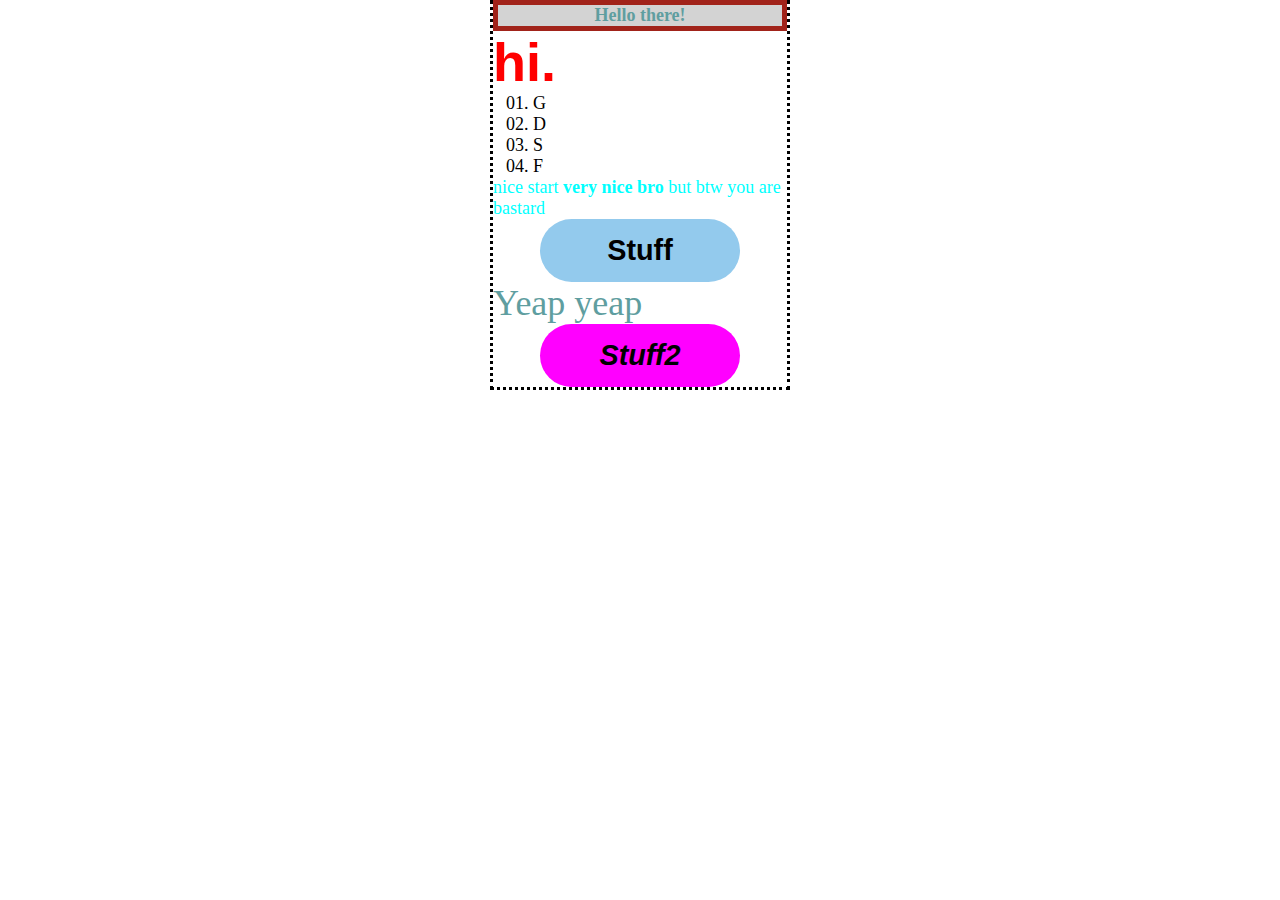
==== index.html @ 093780e0 "Initial commit" ====
<!DOCTYPE html>
<html>
    <head>
        <meta charset="UTF-8"/>
        <title>Dummy</title>
        <link rel="stylesheet" href="styles.css"/>
    </head>
    <body>
        <div class="page">
            <h1>Hello there!</h1>
            <h2>hi.</h2>
            <ul>
                <li>G</li>
                <li>D</li>
                <li>S</li>
                <li>F</li>
            </ul>
            <p id="first_paragraph" class="str"><strong>nice start</strong> very nice bro<strong> but btw you are bastard</strong></p>
            <div class="button">Stuff</div>
            <p class="paragraph">Yeap yeap</p>
            <div class="button another_one">Stuff2</div>
        </div>  
    </body>
</html>
---- styles.css ----
body {
    font-size:18px;
}

h1 {
    font-size:1em;
    color:cadetblue;
    text-align: center;
    background-color: #D3D3D3;
    border:0.3em solid #a1231a;
}

h2 {
    font-size:3em;
    color:red;
    font-family:'Segoe UI', Tahoma, Geneva, Verdana, sans-serif;
}

ul {
    list-style-type:decimal-leading-zero;
}




.button {
    background-color:#93CAED;
    padding:15px;
    border-radius: 1.1em;
    text-align: center;
    font-weight: bold;
    font-family: Impact, Haettenschweiler, 'Arial Narrow Bold', sans-serif;
    font-size:1.6em;
    width:200px;
    margin:0px auto;
    overflow:auto;
    box-sizing: border-box;
}

.button:hover {
    text-decoration-line: underline;
    color:green;
    background-color:purple;
}

* {
    
    margin:0;
    box-sizing: border-box;
}

.paragraph {
    color:indigo;
    font-size:2em;
}

.page {
    margin:0 auto;
    width:300px;
    border: 3px dotted black;
    border-top:0;
}

.another_one {
    background-color:magenta;
    font-style:italic;
}

.str {
    font-weight:bold;
}

.str strong {
    font-weight:normal;
}

p:first-of-type{
    color:aqua;
}

p:last-of-type{
    color:cadetblue;
}
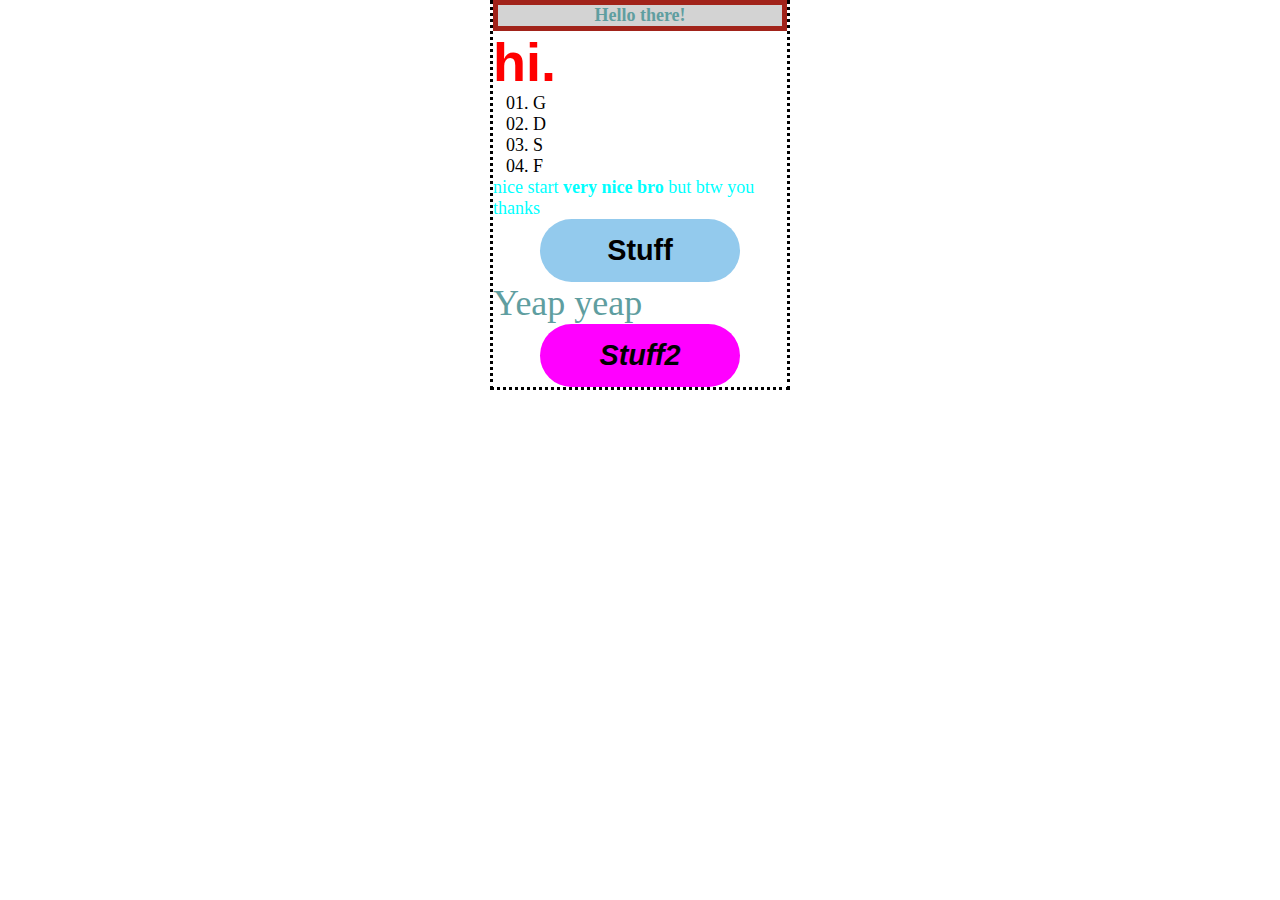
==== commit d750643a: "Initial commit" ====
--- a/index.html
+++ b/index.html
@@ -15,7 +15,7 @@
                 <li>S</li>
                 <li>F</li>
             </ul>
-            <p id="first_paragraph" class="str"><strong>nice start</strong> very nice bro<strong> but btw you are bastard</strong></p>
+            <p id="first_paragraph" class="str"><strong>nice start</strong> very nice bro<strong> but btw you thanks</strong></p>
             <div class="button">Stuff</div>
             <p class="paragraph">Yeap yeap</p>
             <div class="button another_one">Stuff2</div>
